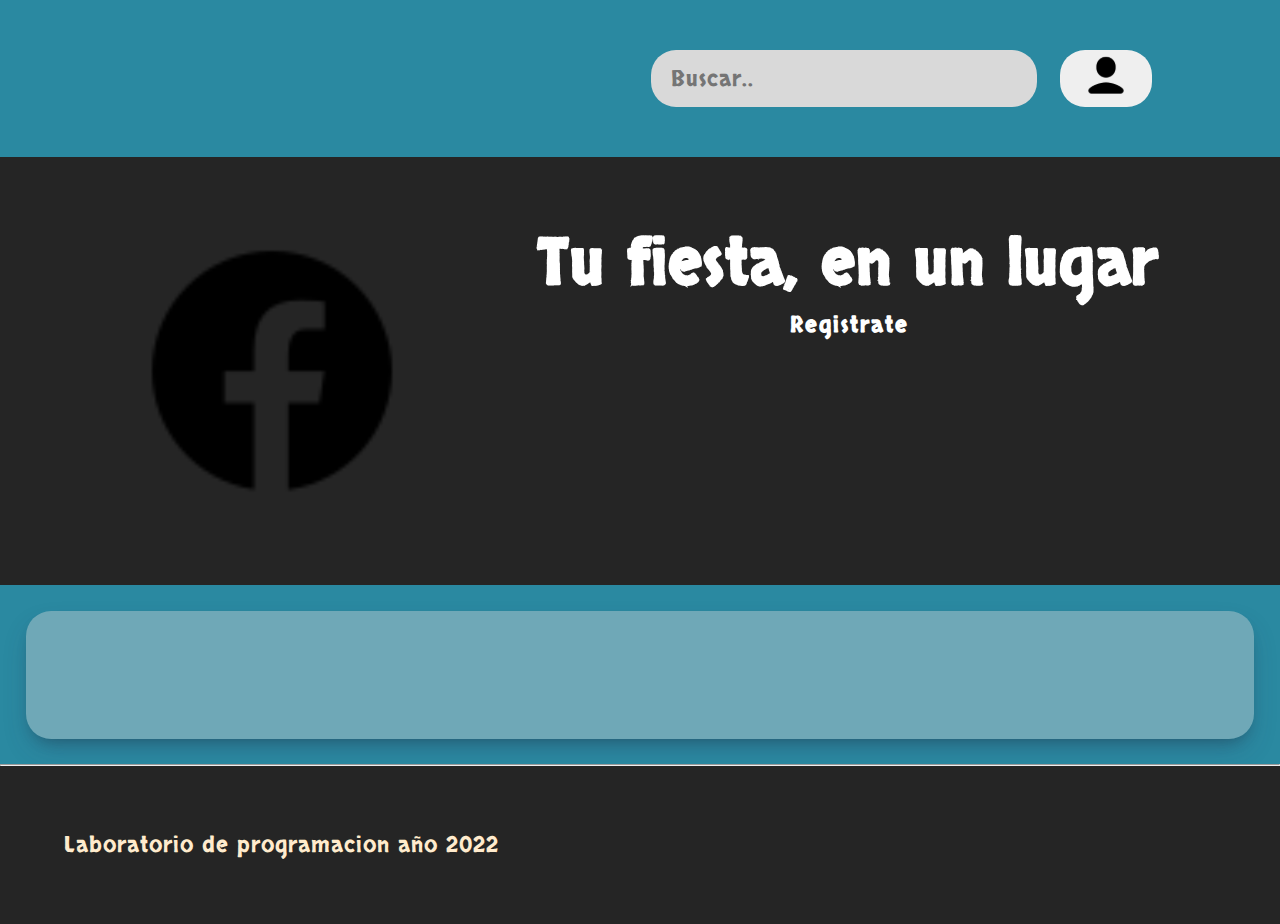
==== app/index.html @ 6ca4636c "version estable" ====
<!DOCTYPE html>
<html lang="es">

<head>
    <meta charset="UTF-8">
    <meta http-equiv="X-UA-Compatible" content="IE=edge">
    <meta name="viewport" content="width=device-width, initial-scale=1.0">
    <title>Smart Fest</title>

    <!--links-->
    <link rel="stylesheet" href="../app/css/index.css">
</head>
<script>
    function go(id) {
        window.location.href = "pages/evento.html?id=" + id;
    }
</script>

<body>
    <nav>
        <input type="text" name="buscar..." id="" placeholder="Buscar..">
        <button>
            <img src="../assets/icons/user.svg" alt="inicio de sesion">
        </button>
    </nav>

    <div class="banner">
        <img src="../assets/icons/Facebook.svg" alt="logo smart fest" width="300px" height="300px">
        <h1>Tu fiesta, en un lugar
            <div class="login">Registrate</div>
        </h1>
        
    </div>

    <div class="panel-card" id="panel"></div>
    <script type="module" src="../app/js/index.js"></script>
</body>
<hr>
<footer>
    Laboratorio de programacion año 2022
</footer>

</html>
---- app/css/index.css ----
@import url('style.css');

:root {
    --border: 25px;
    --background-color: #D9D9D9;
    --theme-color: #2a89a1;
    --cardWidth: 240px;
    --cardHeight: 280px;
    --cardMargin: 16px;
}

* {
    letter-spacing: 1px;
    font-family: Skranji-regular;
}

body {
    background-color: var(--theme-color);
}

nav {
    margin-top: 50px;
    margin-bottom: 50px;
    display: flex;
    justify-content: end;
    margin-right: 10%;
}

nav input {
    font-size: 22px;
    border: none;
    width: 30%;
    padding: 12px 20px;
    margin-right: 2%;
    border-radius: var(--border);
    color: var(--primary-color);
    background-color: var(--background-color);
}

nav button {
    border: none;
    border-radius: var(--border);
    width: 8%;
}

nav button img {
    height: 48px;
    width: 48px;
    padding: 2px;
}

.banner {
    display: flex;
    flex-wrap: wrap;
    background-color: var(--primary-color);
    display: flex;
    justify-content: space-around;
    padding: 5%;
}

.banner h1 {
    font-size: 64px;
    color: var(--secundary-color)
}

/* Panel de card*/
.panel-card {
    border-radius: var(--border);
    margin: 2%;
    background-color: #d9d9d965;
    padding: 5%;
    box-shadow: rgba(50, 50, 93, 0.25) 0px 13px 27px -5px, rgba(0, 0, 0, 0.3) 0px 8px 16px -8px;
    display: flex;    
    justify-content: flex-start;
    flex-wrap: wrap;
    gap:3em;
  }

.card {

    margin:10px;
    border-radius: var(--border);
    border: solid var(--primary-color) 2px;
    box-shadow: rgba(50, 50, 93, 0.25) 0px 13px 27px -5px, rgba(0, 0, 0, 0.3) 0px 8px 16px -8px;    
    background:linear-gradient(#9D4242 ,#E3C3C3 30% ,transparent  );
    box-sizing: border-box;
    
  }
.card:hover{
    filter: brightness(1.2);
    transition: .5s;
    transform: scale(1.01);
    border: solid var(--theme-color) 2px;
    cursor: pointer;
}

.image{
    width: 100%;
    height: 170px;
    display: inline-block;
    background-repeat:no-repeat;
    background-size:cover;
    background-position-y:20%;
    border-top-left-radius: var(--border);
    border-top-right-radius: var(--border);
    border-bottom: solid var(--primary-color) 2px;


}

.card-content {
    width: 300px;
    height: 150px;
    border-bottom-left-radius: var(--border);
    border-bottom-right-radius: var(--border);
    box-shadow: rgba(50, 50, 93, 0.25) 0px 13px 27px -5px, rgba(0, 0, 0, 0.3) 0px 8px 16px -8px;
}
div h2{
    text-align: center;
}
div h3{
    color:var(--secundary-color);
    margin-top: 5%;
    margin-left: 5%;
}

.login{
    margin:2px;
    text-align: center;
    font-size: 22px;
    width: 100%;
    height: 50px;
    letter-spacing: 2px;
}
.login:hover{
    transition: .5s;
    letter-spacing: 2px;
    scale:1.2
}
.login:hover:after{
    transition-delay:2s;
    transition: .5s;
    letter-spacing: 10px;
    scale:.4
}
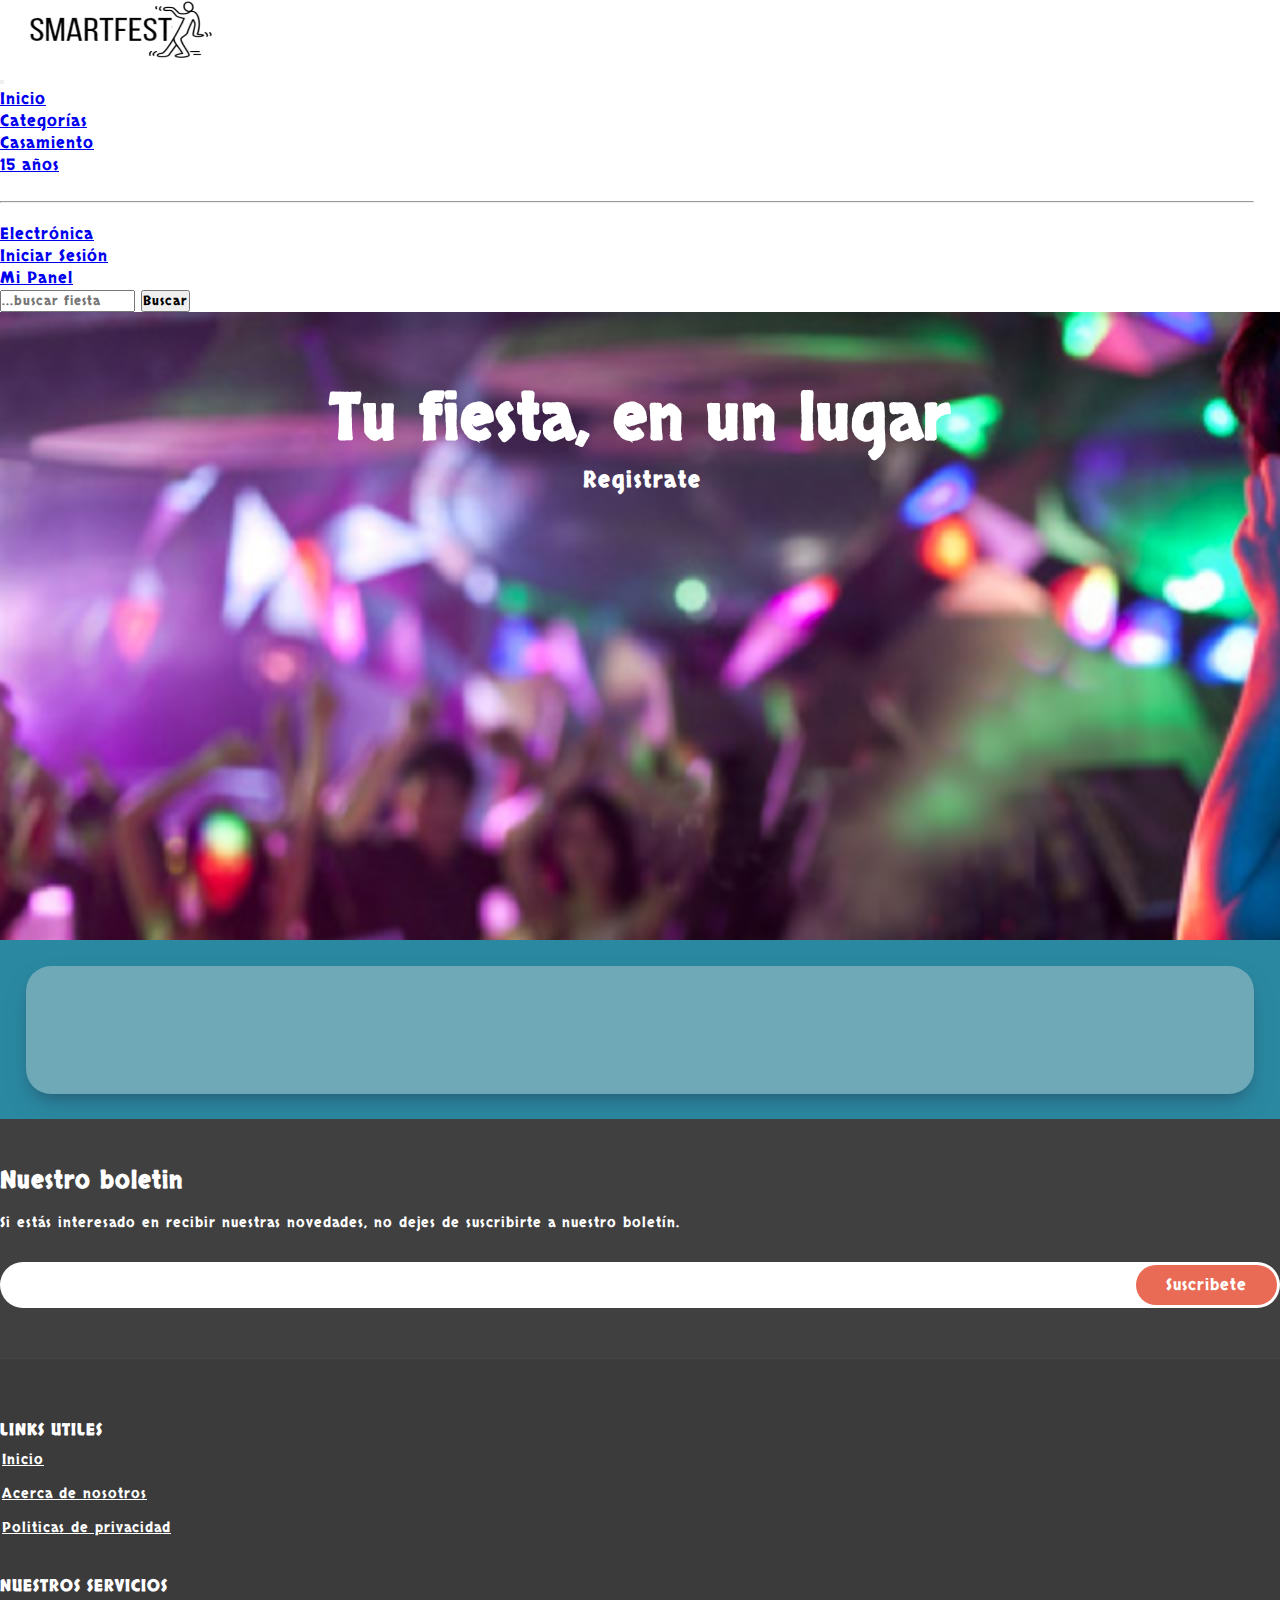
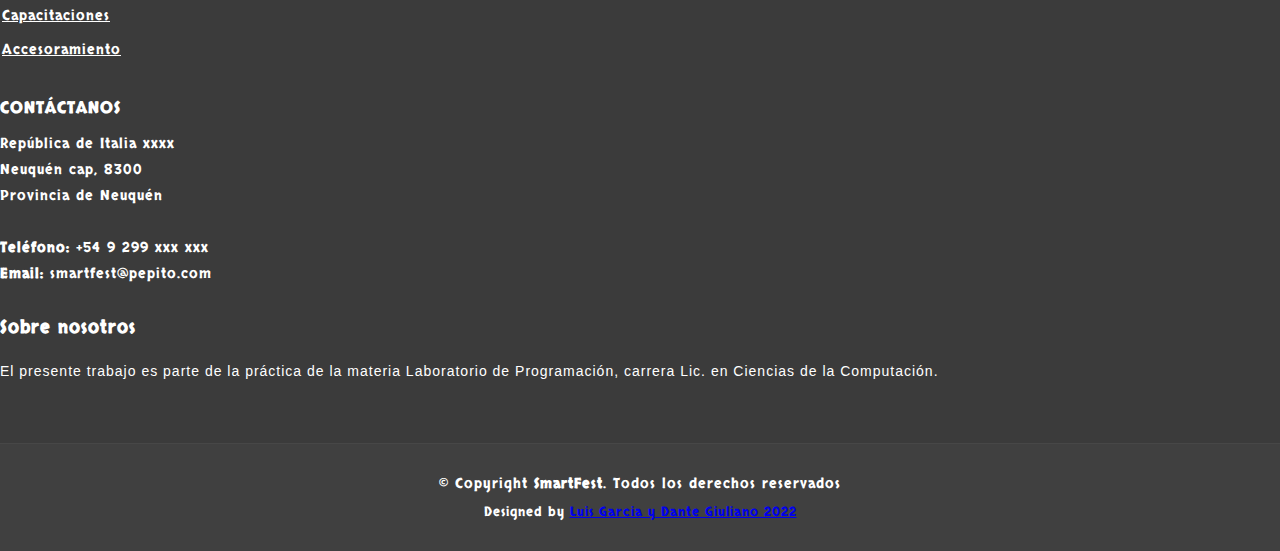
==== commit 74bd0065: "fix_estilo_pages" ====
--- a/app/index.html
+++ b/app/index.html
@@ -5,6 +5,9 @@
     <meta charset="UTF-8">
     <meta http-equiv="X-UA-Compatible" content="IE=edge">
     <meta name="viewport" content="width=device-width, initial-scale=1.0">
+    <!-- CSS only -->
+   <link href="https://cdn.jsdelivr.net/npm/bootstrap@5.2.2/dist/css/bootstrap.min.css" rel="stylesheet" integrity="sha384-Zenh87qX5JnK2Jl0vWa8Ck2rdkQ2Bzep5IDxbcnCeuOxjzrPF/et3URy9Bv1WTRi" crossorigin="anonymous">   
+   <script src="https://cdn.jsdelivr.net/npm/bootstrap@5.2.1/dist/js/bootstrap.bundle.min.js"></script>
     <title>Smart Fest</title>
 
     <!--links-->
@@ -17,15 +20,64 @@
 </script>
 
 <body>
-    <nav>
-        <input type="text" name="buscar..." id="" placeholder="Buscar..">
-        <button>
-            <img src="../assets/icons/user.svg" alt="inicio de sesion">
-        </button>
-    </nav>
+    <div class="columns">
+        <div class="column_logo padd_left">
+            <a href="http://google.com.ar/">
+                <img width="189" height="87" src="../assets/logo.png" alt="" class="img_logo" >								
+            </a>
+        </div>
+        <div class="column_menu justify-content-end padd_right">   
+            
+            <nav class="navbar navbar-expand-lg navbar-light bg-body">
+                <div class="container-fluid">
+                  
+                  <button class="navbar-toggler" type="button" data-bs-toggle="collapse" data-bs-target="#navbarSupportedContent" aria-controls="navbarSupportedContent" aria-expanded="false" aria-label="Toggle navigation">
+                    <span class="navbar-toggler-icon"></span>
+                  </button>
+
+                  <div class="collapse navbar-collapse" id="navbarSupportedContent">
+                    <ul class="navbar-nav me-auto mb-2 mb-lg-0">
+                      <li class="nav-item">
+                        <a class="nav-link active" aria-current="page" href="#">Inicio</a>
+                      </li>
+                      
+                      <li class="nav-item dropdown">
+                        <a class="nav-link dropdown-toggle" href="#" id="navbarDropdown" role="button" data-bs-toggle="dropdown" aria-expanded="false">
+                          Categorías
+                        </a>
+                        <ul class="dropdown-menu" aria-labelledby="navbarDropdown">
+                          <li><a class="dropdown-item" href="#">Casamiento</a></li>
+                          <li><a class="dropdown-item" href="#">15 años</a></li>
+                          <li><hr class="dropdown-divider"></li>
+                          <li><a class="dropdown-item" href="#">Electrónica</a></li>
+                        </ul>
+                      </li>
+                      <li class="nav-item">
+                        <a class="nav-link" href="#">Iniciar Sesión</a>
+                      </li>
+                      <li class="nav-item">
+                        <a class="nav-link disabled" href="#" tabindex="-1" aria-disabled="true">Mi Panel</a>
+                      </li>
+                    </ul>
+                    <form class="d-flex">
+                      <input class="form-control me-2" type="search" placeholder="...buscar fiesta" aria-label="Buscar">
+                      <button class="btn btn-outline-secondary " type="submit">Buscar</button>
+                    </form>
+                  </div>
+                </div>
+              </nav>
+
+
+            
+       </div>
+       
+     </div>
+
+
+    <div class="elementor-widget-container">    
 
     <div class="banner">
-        <img src="../assets/icons/Facebook.svg" alt="logo smart fest" width="300px" height="300px">
+      
         <h1>Tu fiesta, en un lugar
             <div class="login">Registrate</div>
         </h1>
@@ -35,9 +87,68 @@
     <div class="panel-card" id="panel"></div>
     <script type="module" src="../app/js/index.js"></script>
 </body>
-<hr>
-<footer>
-    Laboratorio de programacion año 2022
+<footer id="footer"> 
+   <div class="footer-newsletter"> 
+        <div class="container"> 
+           <div class="row"> 
+               <div class="col-lg-6"> 
+                     <h4>Nuestro boletin</h4> 
+                    <p>Si estás interesado en recibir nuestras novedades, no dejes de suscribirte a nuestro boletín. </p> 
+                </div> 
+                <div class="col-lg-6"> 
+                  <form action="" method="post"> 
+                     <input type="email" name="email">
+                     <input type="submit" value="Suscribete"> 
+                  </form> 
+                </div> 
+              </div> 
+            </div> 
+          </div> 
+        <div class="footer-top"> 
+          <div class="container"> 
+            <div class="row"> 
+              <div class="col-lg-3 col-md-6 footer-links"> 
+                <h4>Links Utiles</h4> 
+                  <ul> 
+                      <li><i class="bx bx-chevron-right"></i> 
+                          <a href="#">Inicio</a>
+                      </li> 
+                      <li><i class="bx bx-chevron-right"></i> 
+                        <a href="#">Acerca de nosotros</a></li> 
+                      <li><i class="bx bx-chevron-right"></i> 
+                        <a href="#">Politicas de privacidad</a></li> 
+                  </ul> 
+              </div> 
+            <div class="col-lg-3 col-md-6 footer-links"> 
+              <h4>Nuestros Servicios</h4> 
+                <ul> 
+                  <li><i class="bx bx-chevron-right"></i> 
+                    <a href="#">Capacitaciones</a></li> 
+                  <li><i class="bx bx-chevron-right"></i> 
+                    <a href="#">Accesoramiento</a></li> 
+                </ul> 
+            </div> 
+            <div class="col-lg-3 col-md-6 footer-contact"> 
+              <h4>Contáctanos</h4> 
+              <p> República de Italia xxxx <br> Neuquén cap, 8300<br> Provincia de Neuquén <br><br>
+                <strong>Teléfono:</strong> +54 9 299 xxx xxx<br> 
+                <strong>Email:</strong> smartfest@pepito.com<br> 
+              </p> 
+            </div> 
+            <div class="col-lg-3 col-md-6 footer-info"> 
+              <h3>Sobre nosotros</h3> 
+              <p>El presente trabajo es parte de la práctica de la materia Laboratorio de Programación, carrera Lic. en Ciencias de la Computación.
+
+              </p> 
+            </div> 
+          </div> 
+        </div> 
+      </div> 
+      <div class="container"> 
+        <div class="copyright"> &copy; Copyright <strong><span>SmartFest</span></strong>. Todos los derechos reservados </div> 
+        <div class="credits"> Designed by <a href="#">Luis Garcia y Dante Giuliano 2022</a> </div> 
+      </div>
 </footer>
 
+
 </html>--- a/app/css/index.css
+++ b/app/css/index.css
@@ -18,37 +18,6 @@
     background-color: var(--theme-color);
 }
 
-nav {
-    margin-top: 50px;
-    margin-bottom: 50px;
-    display: flex;
-    justify-content: end;
-    margin-right: 10%;
-}
-
-nav input {
-    font-size: 22px;
-    border: none;
-    width: 30%;
-    padding: 12px 20px;
-    margin-right: 2%;
-    border-radius: var(--border);
-    color: var(--primary-color);
-    background-color: var(--background-color);
-}
-
-nav button {
-    border: none;
-    border-radius: var(--border);
-    width: 8%;
-}
-
-nav button img {
-    height: 48px;
-    width: 48px;
-    padding: 2px;
-}
-
 .banner {
     display: flex;
     flex-wrap: wrap;
@@ -56,6 +25,8 @@
     display: flex;
     justify-content: space-around;
     padding: 5%;
+    background-image: url("../../assets/photos/dj.jpg");
+    height: 500px;
 }
 
 .banner h1 {
@@ -144,3 +115,4 @@
     scale:.4
 }
 
+
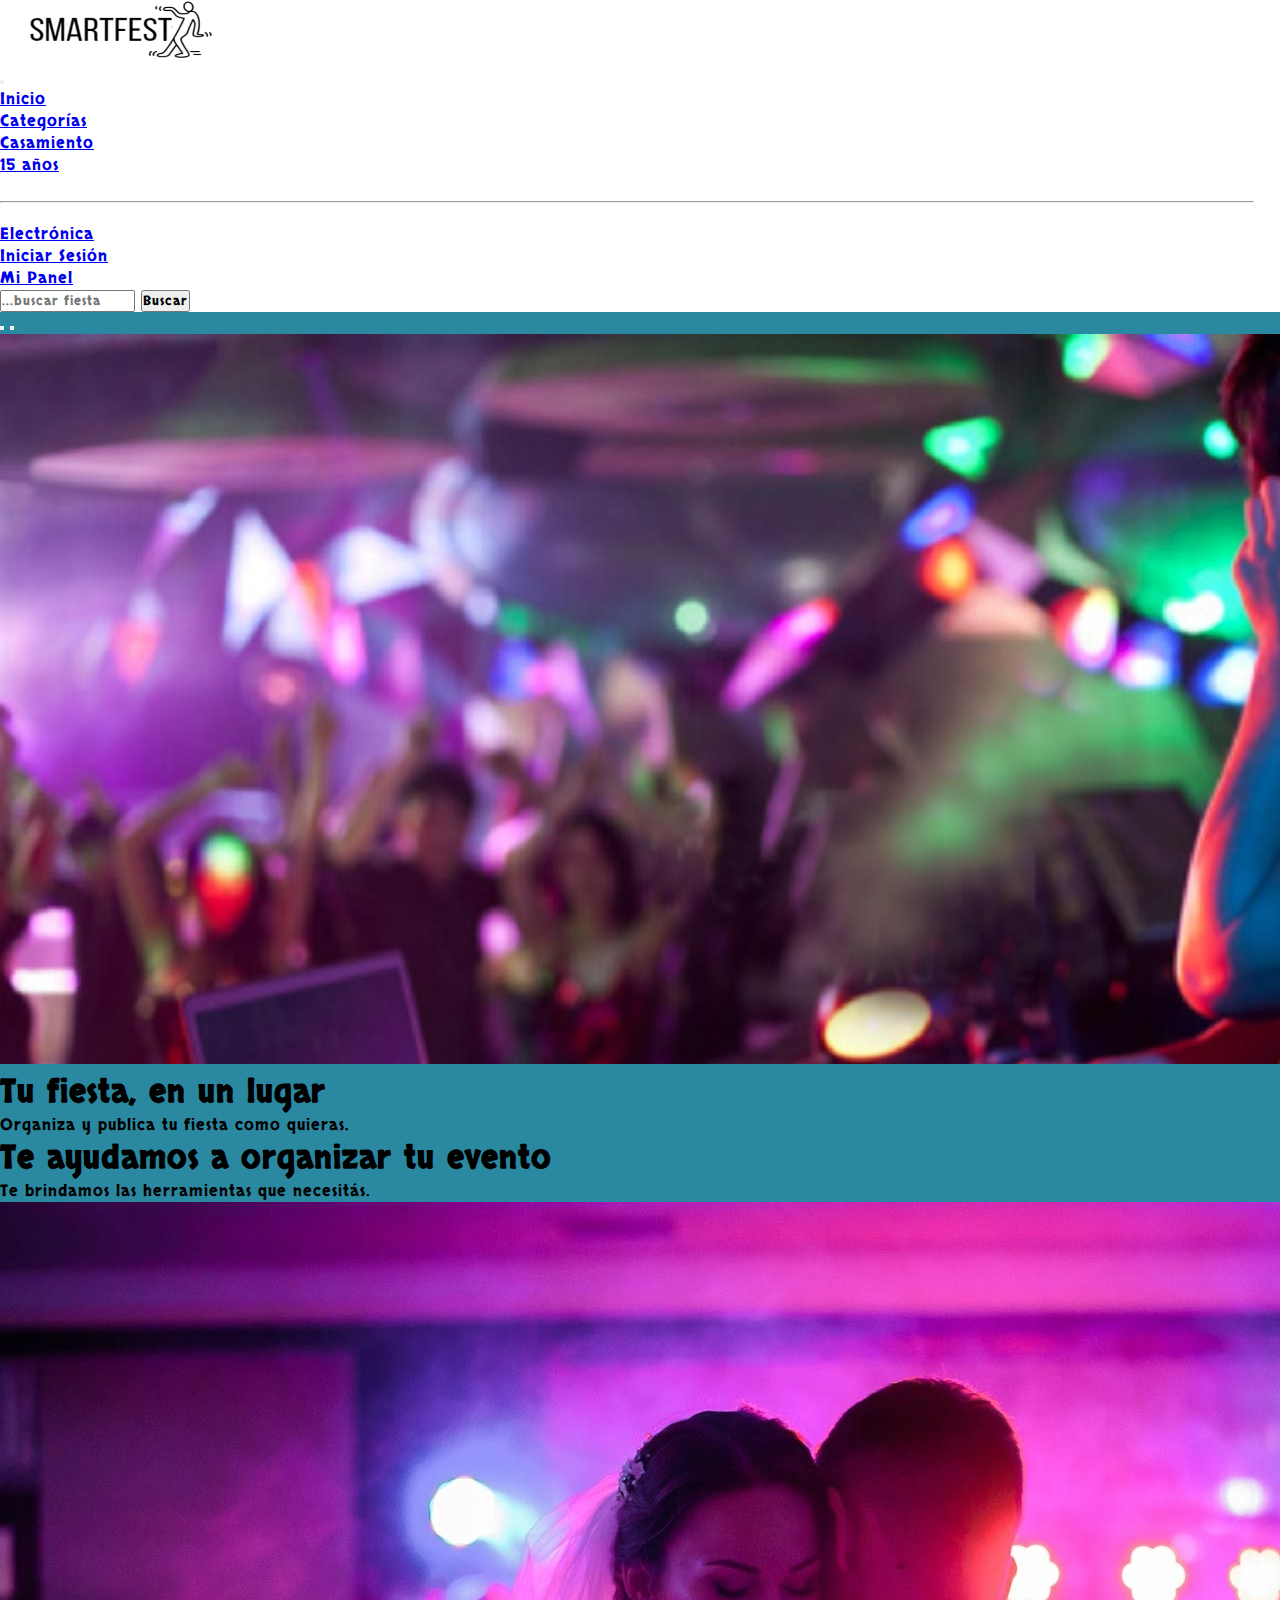
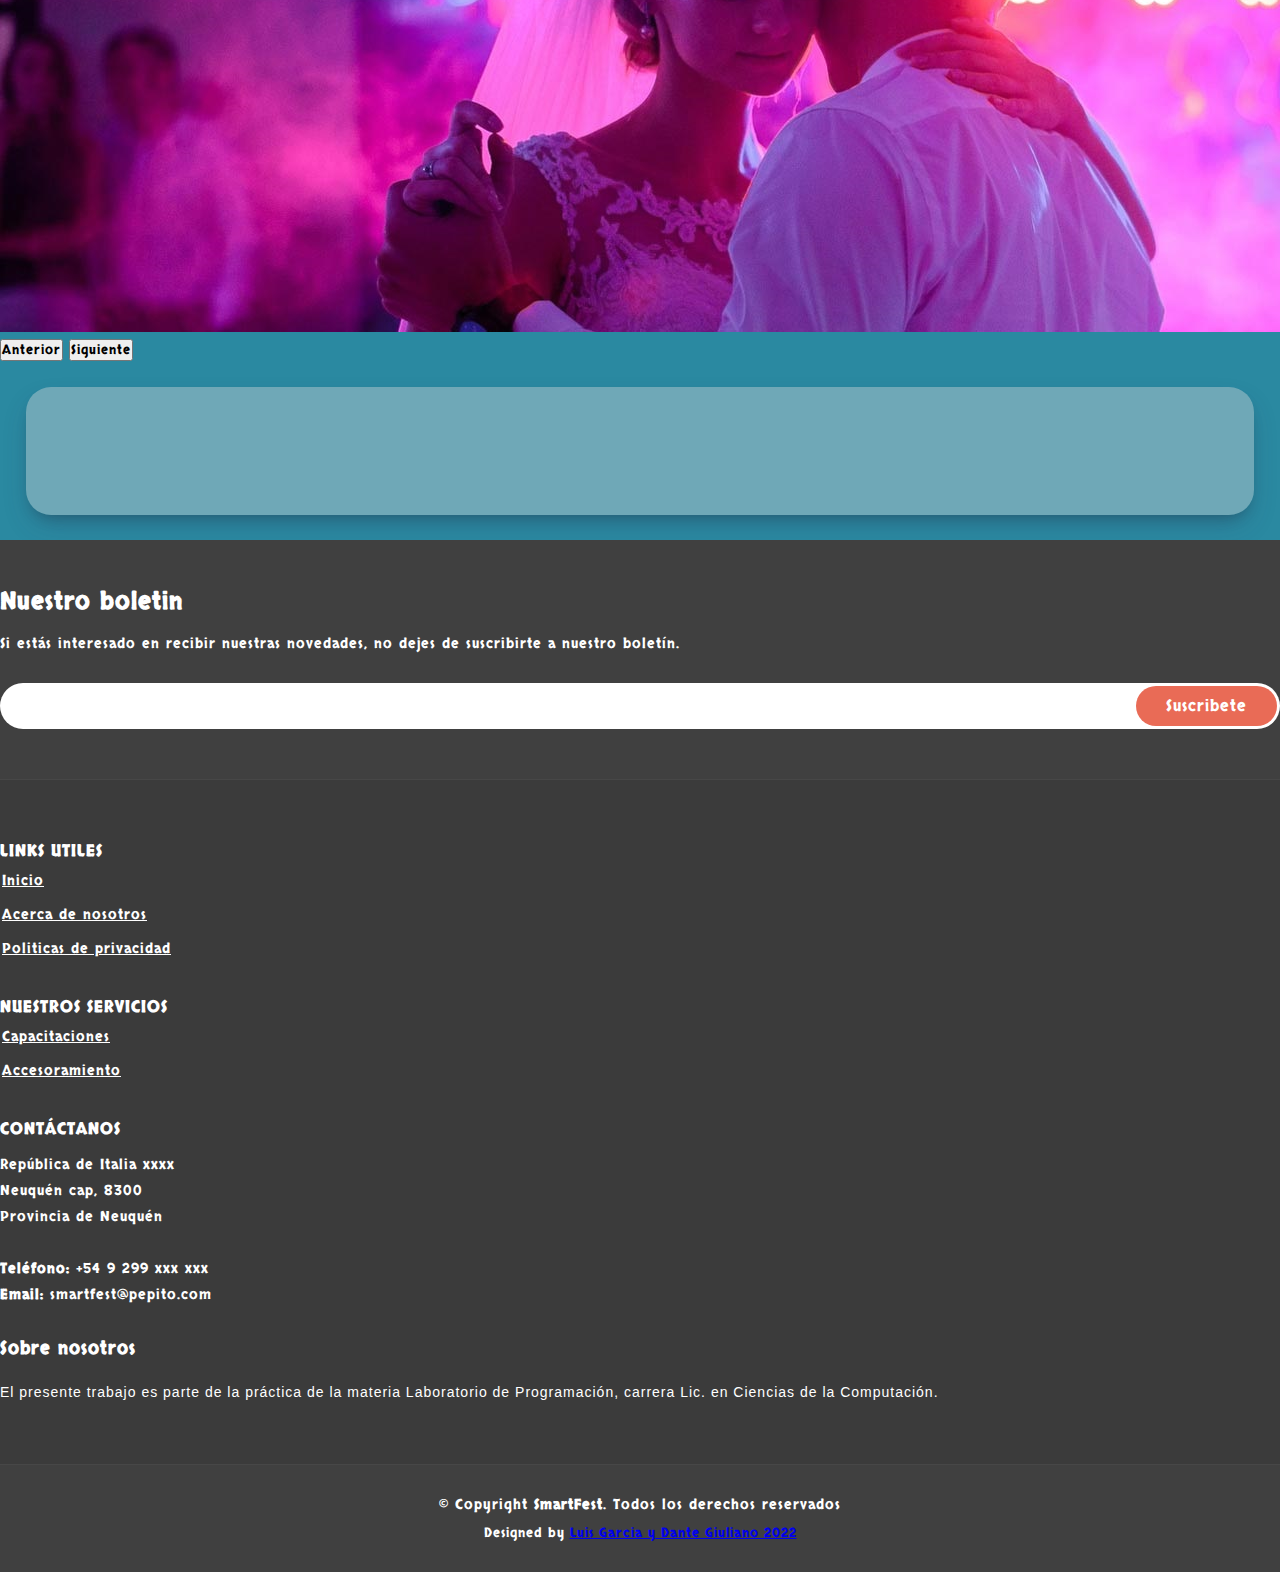
==== commit 959c4cd9: "fix_cambios diseño" ====
--- a/app/index.html
+++ b/app/index.html
@@ -65,24 +65,47 @@
                     </form>
                   </div>
                 </div>
-              </nav>
-
-
-            
-       </div>
-       
+              </nav>            
+       </div>       
      </div>
 
 
-    <div class="elementor-widget-container">    
+    
 
-    <div class="banner">
-      
-        <h1>Tu fiesta, en un lugar
-            <div class="login">Registrate</div>
-        </h1>
-        
-    </div>
+      <div id="carouselExampleCaptions" class="carousel slide" data-bs-ride="carousel">
+        <div class="carousel-indicators">
+          <button type="button" data-bs-target="#carouselExampleCaptions" data-bs-slide-to="0" class="active" aria-current="true" aria-label="Slide 1"></button>
+          <button type="button" data-bs-target="#carouselExampleCaptions" data-bs-slide-to="1" aria-label="Slide 2"></button>
+         
+        </div>
+        <div class="carousel-inner">
+          <div class="carousel-item active">
+            <img src="../assets/photos/dj.jpg" class="d-block w-100" alt="...">
+            <div class="carousel-caption d-none d-md-block">
+              <h1>Tu fiesta, en un lugar</h1>
+              <p>Organiza y publica tu fiesta como quieras.</p>
+            </div>
+          </div>
+          <div class="carousel-item">
+            <div class="carousel-caption d-none d-md-block">
+              <h1>Te ayudamos a organizar tu evento</h1>
+              <p>Te brindamos las herramientas que necesitás.</p>
+            </div>
+            <img src="../assets/photos/casamiento.jpg" class="d-block w-100" alt="...">
+            
+          </div>
+          
+        </div>
+        <button class="carousel-control-prev" type="button" data-bs-target="#carouselExampleCaptions" data-bs-slide="prev">
+          <span class="carousel-control-prev-icon" aria-hidden="true"></span>
+          <span class="visually-hidden">Anterior</span>
+        </button>
+        <button class="carousel-control-next" type="button" data-bs-target="#carouselExampleCaptions" data-bs-slide="next">
+          <span class="carousel-control-next-icon" aria-hidden="true"></span>
+          <span class="visually-hidden">Siguiente</span>
+        </button>
+      </div>
+
 
     <div class="panel-card" id="panel"></div>
     <script type="module" src="../app/js/index.js"></script>
--- a/app/css/index.css
+++ b/app/css/index.css
@@ -14,9 +14,7 @@
     font-family: Skranji-regular;
 }
 
-body {
-    background-color: var(--theme-color);
-}
+
 
 .banner {
     display: flex;
